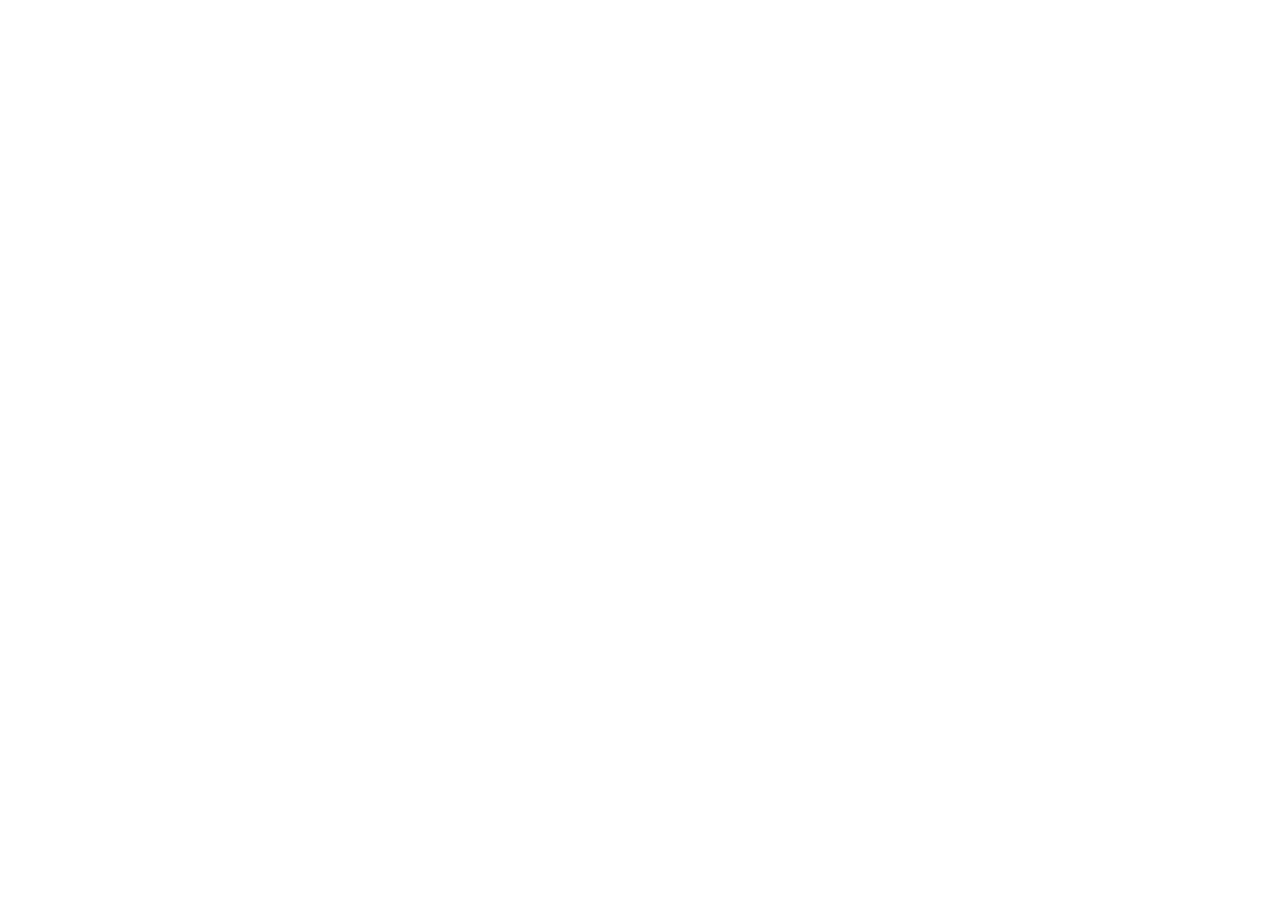
==== index.html @ accba3d3 "indexelement" ====
<!DOCTYPE html>
<html lang="en">

<head>
    <meta charset="UTF-8">
    <meta name="viewport" content="width=device-width, initial-scale=1.0">
    <title>Document</title>
    <link rel="stylesheet" href="index.css">
</head>

<body>

</body>

</html>
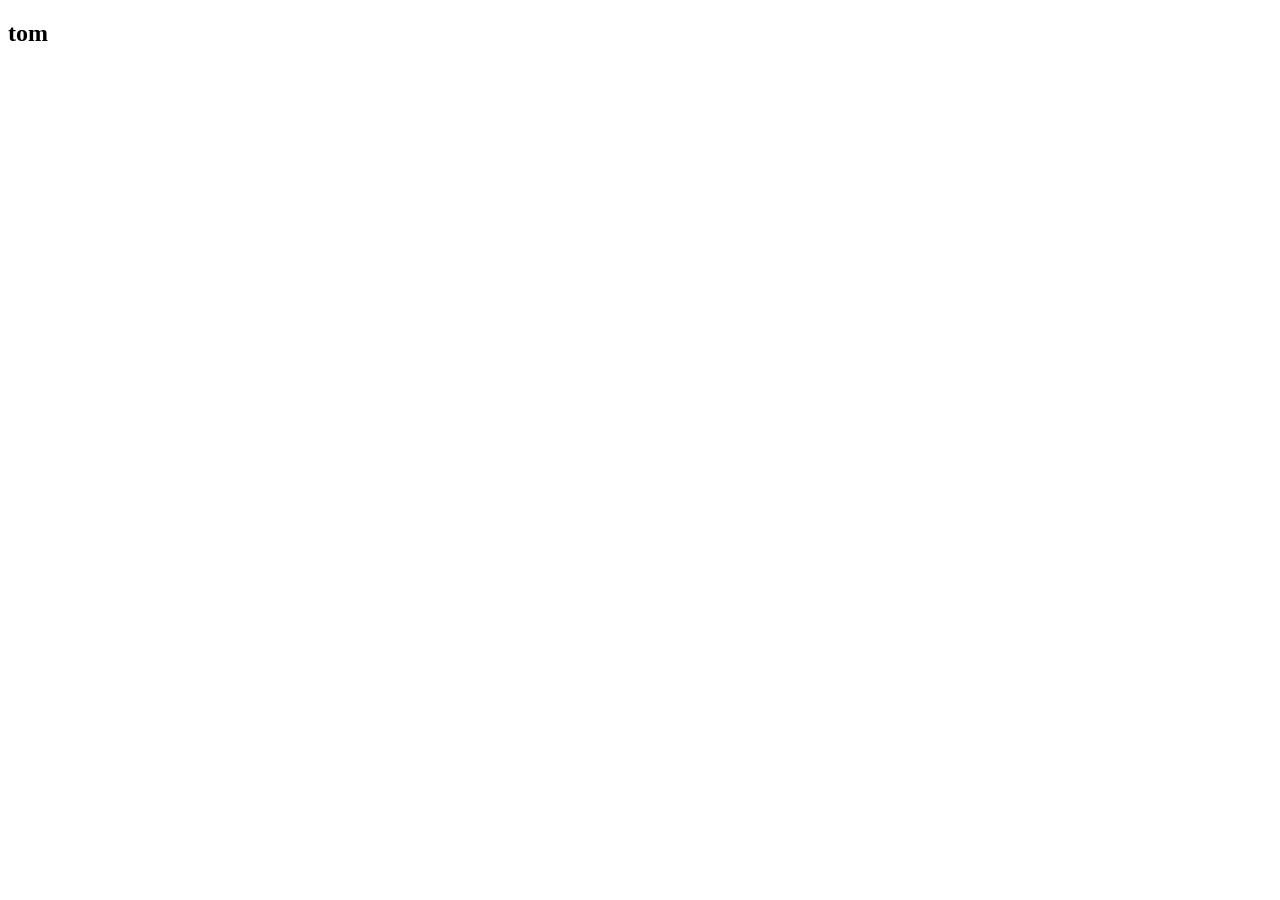
==== commit bc4056f1: "done" ====
--- a/index.html
+++ b/index.html
@@ -5,10 +5,10 @@
     <meta charset="UTF-8">
     <meta name="viewport" content="width=device-width, initial-scale=1.0">
     <title>Document</title>
-    <link rel="stylesheet" href="index.css">
 </head>
 
 <body>
+    <h2> tom</h2>
 
 </body>
 
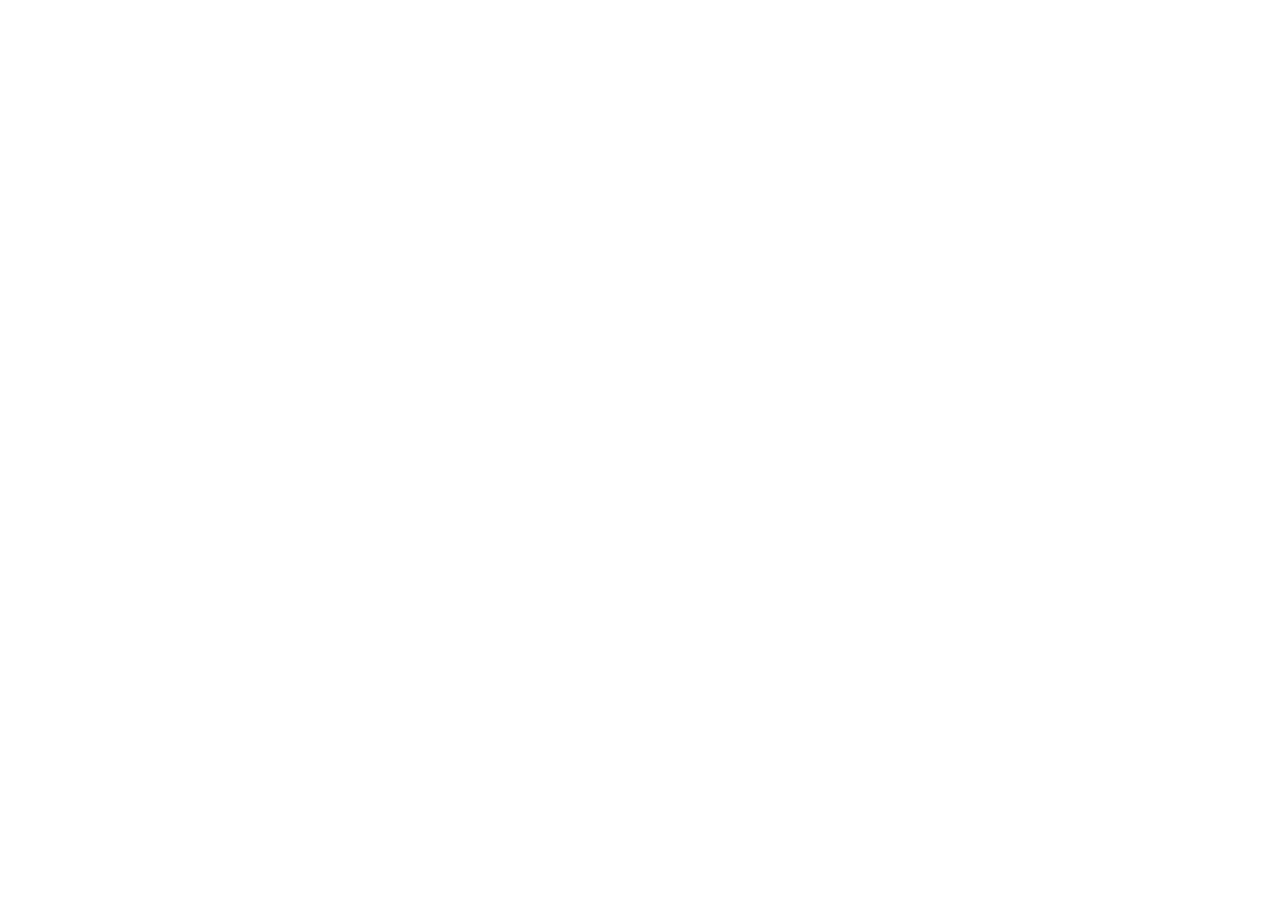
==== commit e4b1d852: "Merge pull request #2 from Inba-coder/branch1 indexelement" ====
--- a/index.html
+++ b/index.html
@@ -5,10 +5,10 @@
     <meta charset="UTF-8">
     <meta name="viewport" content="width=device-width, initial-scale=1.0">
     <title>Document</title>
+    <link rel="stylesheet" href="index.css">
 </head>
 
 <body>
-    <h2> tom</h2>
 
 </body>
 
